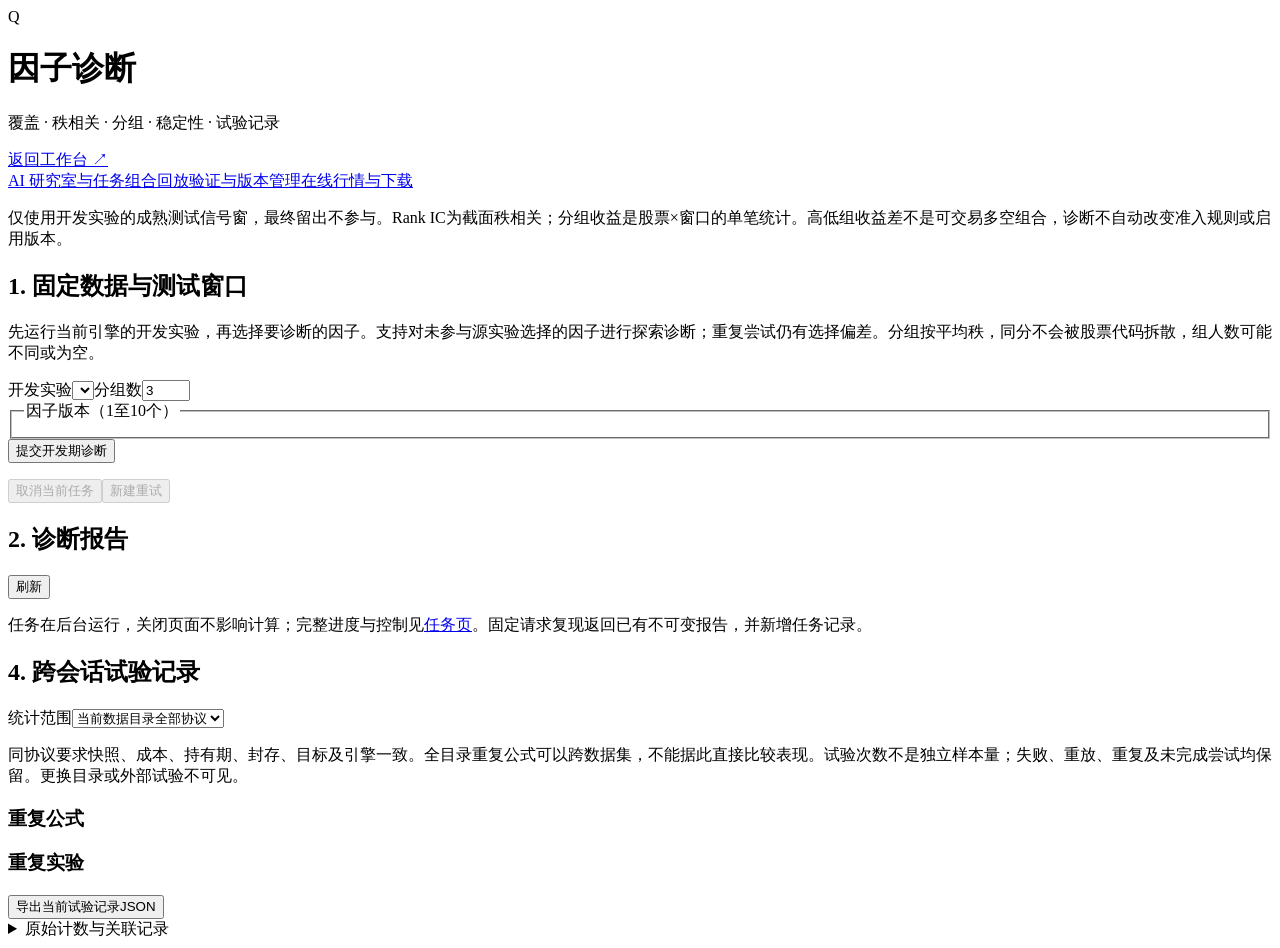
==== static/diagnostics.html @ 42b80e5a "feat: add factor diagnostics and harden model recovery and UI polling Add development-only factor IC" ====
<!doctype html>
<html lang="zh-CN"><head><meta charset="utf-8"><meta name="viewport" content="width=device-width,initial-scale=1"><title>Quantify · 因子诊断</title><link rel="stylesheet" href="/style.css"><link rel="stylesheet" href="/workspace.css"><script src="/task-watcher.js" defer></script><script src="/diagnostics.js" defer></script></head>
<body><header><span class="logo">Q</span><div><h1>因子诊断</h1><p>覆盖 · 秩相关 · 分组 · 稳定性 · 试验记录</p></div><a href="/workspace">返回工作台 ↗</a></header><main>
<nav><a href="/lab">AI 研究室与任务</a><a href="/portfolio">组合回放</a><a href="/strategies">验证与版本管理</a><a href="/market">在线行情与下载</a></nav>
<p class="notice">仅使用开发实验的成熟测试信号窗，最终留出不参与。Rank IC为截面秩相关；分组收益是股票×窗口的单笔统计。高低组收益差不是可交易多空组合，诊断不自动改变准入规则或启用版本。</p><p id="status" role="status" aria-live="polite"></p>
<section><h2>1. 固定数据与测试窗口</h2><p>先运行当前引擎的开发实验，再选择要诊断的因子。支持对未参与源实验选择的因子进行探索诊断；重复尝试仍有选择偏差。分组按平均秩，同分不会被股票代码拆散，组人数可能不同或为空。</p><form id="diagnostic-form"><div class="grid"><label>开发实验<select id="experiment" required></select></label><label>分组数<input id="group-count" type="number" min="2" max="10" value="3" required></label></div><fieldset><legend>因子版本（1至10个）</legend><div id="diagnostic-factors" class="factor-list"></div></fieldset><button type="submit">提交开发期诊断</button></form><p id="job-info" aria-live="polite"></p><button id="cancel" class="secondary" disabled>取消当前任务</button><button id="retry" class="secondary" disabled>新建重试</button></section>
<section><div class="section-head"><h2>2. 诊断报告</h2><button id="refresh" class="secondary">刷新</button></div><p>任务在后台运行，关闭页面不影响计算；完整进度与控制见<a href="/lab">任务页</a>。固定请求复现返回已有不可变报告，并新增任务记录。</p><div id="reports" class="table-wrap"></div></section>
<section id="result" hidden><h2>3. 证据与适用范围</h2><p id="result-note" class="notice"></p><div id="metrics" class="table-wrap"></div><h3>分组净收益（低分 → 高分）</h3><div id="groups" class="table-wrap"></div><h3>因子间秩相关（共同有效窗）</h3><div id="correlations" class="table-wrap"></div><h3>分年与测试块稳定性</h3><div id="stability" class="table-wrap"></div><details><summary>各信号窗与缺失原因</summary><div id="windows" class="table-wrap"></div></details><button id="replay" class="secondary">复现固定诊断</button><button id="export" class="secondary">导出完整报告JSON</button><details><summary>完整报告</summary><pre id="result-json"></pre></details></section>
<section><h2>4. 跨会话试验记录</h2><label>统计范围<select id="trial-scope"><option value="all">当前数据目录全部协议</option><option value="experiment">所选实验的相同协议</option></select></label><p>同协议要求快照、成本、持有期、封存、目标及引擎一致。全目录重复公式可以跨数据集，不能据此直接比较表现。试验次数不是独立样本量；失败、重放、重复及未完成尝试均保留。更换目录或外部试验不可见。</p><p id="trial-note" class="notice"></p><div id="trial-counts" class="table-wrap"></div><div id="trial-statuses" class="table-wrap"></div><h3>重复公式</h3><div id="trial-repeats" class="table-wrap"></div><h3>重复实验</h3><div id="trial-experiments" class="table-wrap"></div><button id="export-trials" class="secondary">导出当前试验记录JSON</button><details><summary>原始计数与关联记录</summary><pre id="trial-json"></pre></details></section>
</main></body></html>
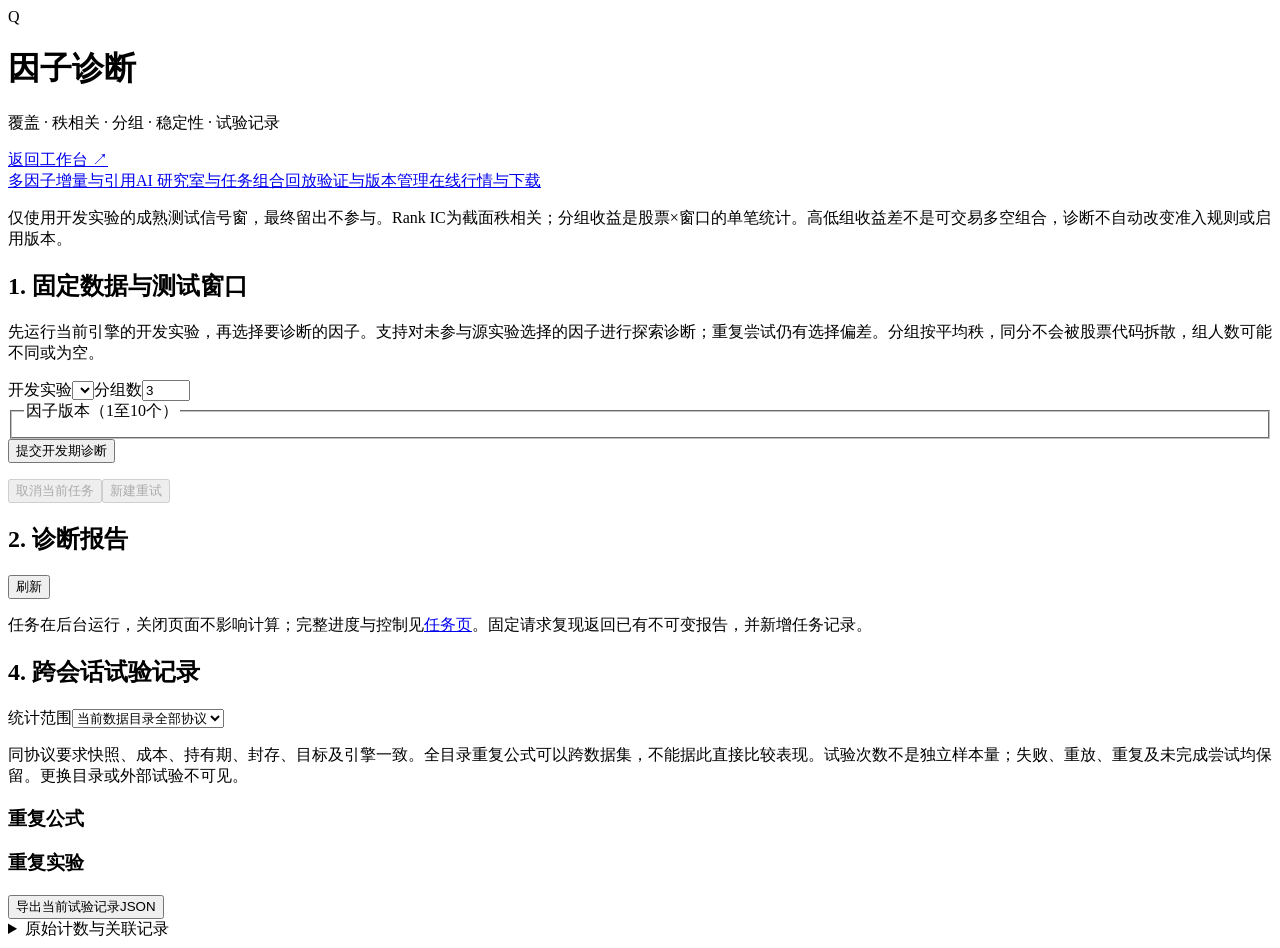
==== commit 7c4a9767: "feat: add versioned factor blends and incremental AI research - 支持不可变多因子组合，保存成分版本、精确权重及引用关系。 - 新增同窗口" ====
--- a/static/diagnostics.html
+++ b/static/diagnostics.html
@@ -1,7 +1,7 @@
 <!doctype html>
 <html lang="zh-CN"><head><meta charset="utf-8"><meta name="viewport" content="width=device-width,initial-scale=1"><title>Quantify · 因子诊断</title><link rel="stylesheet" href="/style.css"><link rel="stylesheet" href="/workspace.css"><script src="/task-watcher.js" defer></script><script src="/diagnostics.js" defer></script></head>
 <body><header><span class="logo">Q</span><div><h1>因子诊断</h1><p>覆盖 · 秩相关 · 分组 · 稳定性 · 试验记录</p></div><a href="/workspace">返回工作台 ↗</a></header><main>
-<nav><a href="/lab">AI 研究室与任务</a><a href="/portfolio">组合回放</a><a href="/strategies">验证与版本管理</a><a href="/market">在线行情与下载</a></nav>
+<nav><a href="/increments">多因子增量与引用</a><a href="/lab">AI 研究室与任务</a><a href="/portfolio">组合回放</a><a href="/strategies">验证与版本管理</a><a href="/market">在线行情与下载</a></nav>
 <p class="notice">仅使用开发实验的成熟测试信号窗，最终留出不参与。Rank IC为截面秩相关；分组收益是股票×窗口的单笔统计。高低组收益差不是可交易多空组合，诊断不自动改变准入规则或启用版本。</p><p id="status" role="status" aria-live="polite"></p>
 <section><h2>1. 固定数据与测试窗口</h2><p>先运行当前引擎的开发实验，再选择要诊断的因子。支持对未参与源实验选择的因子进行探索诊断；重复尝试仍有选择偏差。分组按平均秩，同分不会被股票代码拆散，组人数可能不同或为空。</p><form id="diagnostic-form"><div class="grid"><label>开发实验<select id="experiment" required></select></label><label>分组数<input id="group-count" type="number" min="2" max="10" value="3" required></label></div><fieldset><legend>因子版本（1至10个）</legend><div id="diagnostic-factors" class="factor-list"></div></fieldset><button type="submit">提交开发期诊断</button></form><p id="job-info" aria-live="polite"></p><button id="cancel" class="secondary" disabled>取消当前任务</button><button id="retry" class="secondary" disabled>新建重试</button></section>
 <section><div class="section-head"><h2>2. 诊断报告</h2><button id="refresh" class="secondary">刷新</button></div><p>任务在后台运行，关闭页面不影响计算；完整进度与控制见<a href="/lab">任务页</a>。固定请求复现返回已有不可变报告，并新增任务记录。</p><div id="reports" class="table-wrap"></div></section>
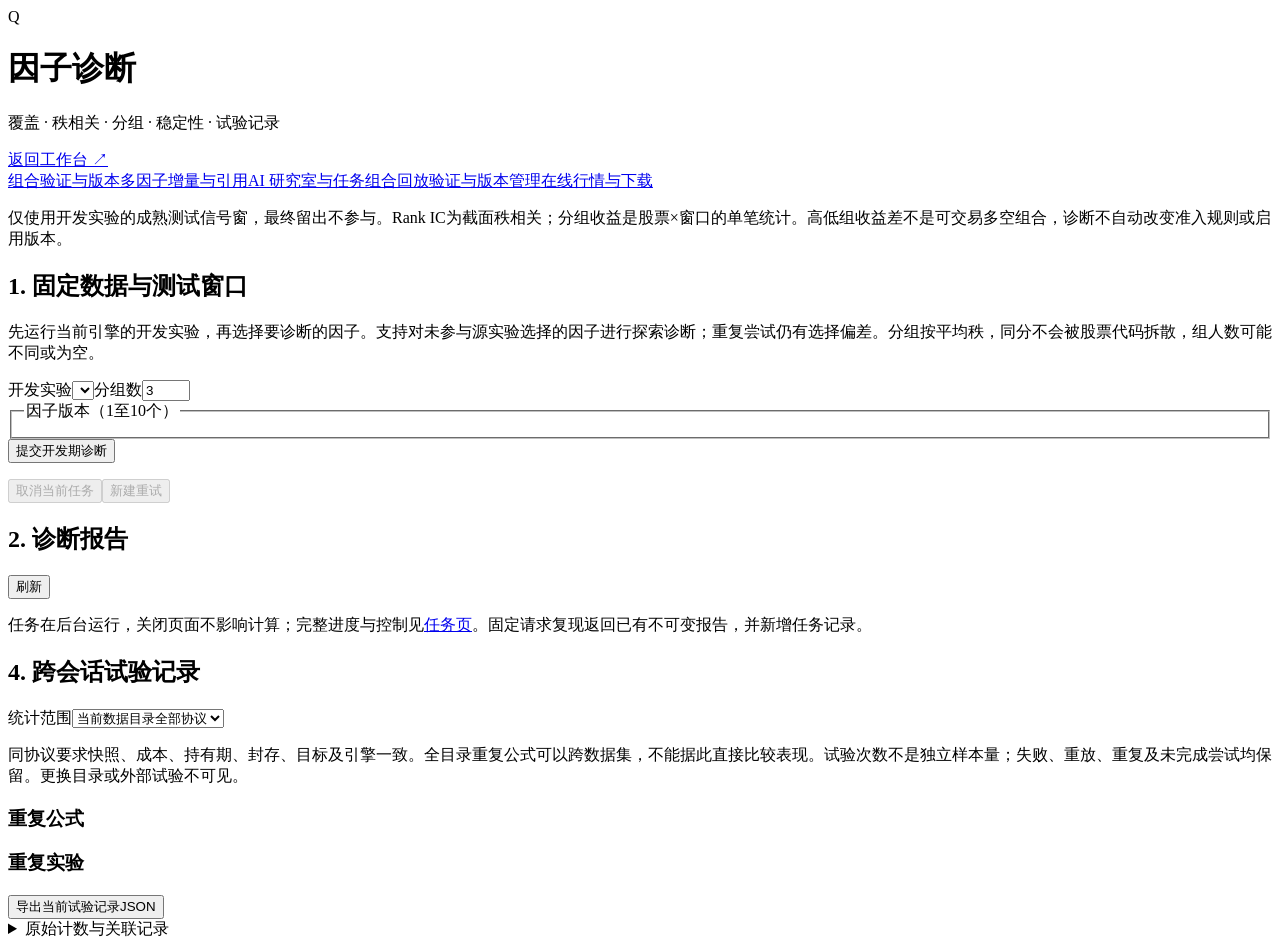
==== commit 1fa0a8e8: "feat: add independent portfolio validation and manual lifecycle - 冻结组合定义、数据、资金、费用、调仓规则、参照与准入政策。 - 在独" ====
--- a/static/diagnostics.html
+++ b/static/diagnostics.html
@@ -1,7 +1,7 @@
 <!doctype html>
 <html lang="zh-CN"><head><meta charset="utf-8"><meta name="viewport" content="width=device-width,initial-scale=1"><title>Quantify · 因子诊断</title><link rel="stylesheet" href="/style.css"><link rel="stylesheet" href="/workspace.css"><script src="/task-watcher.js" defer></script><script src="/diagnostics.js" defer></script></head>
 <body><header><span class="logo">Q</span><div><h1>因子诊断</h1><p>覆盖 · 秩相关 · 分组 · 稳定性 · 试验记录</p></div><a href="/workspace">返回工作台 ↗</a></header><main>
-<nav><a href="/increments">多因子增量与引用</a><a href="/lab">AI 研究室与任务</a><a href="/portfolio">组合回放</a><a href="/strategies">验证与版本管理</a><a href="/market">在线行情与下载</a></nav>
+<nav><a href="/portfolio-validation">组合验证与版本</a><a href="/increments">多因子增量与引用</a><a href="/lab">AI 研究室与任务</a><a href="/portfolio">组合回放</a><a href="/strategies">验证与版本管理</a><a href="/market">在线行情与下载</a></nav>
 <p class="notice">仅使用开发实验的成熟测试信号窗，最终留出不参与。Rank IC为截面秩相关；分组收益是股票×窗口的单笔统计。高低组收益差不是可交易多空组合，诊断不自动改变准入规则或启用版本。</p><p id="status" role="status" aria-live="polite"></p>
 <section><h2>1. 固定数据与测试窗口</h2><p>先运行当前引擎的开发实验，再选择要诊断的因子。支持对未参与源实验选择的因子进行探索诊断；重复尝试仍有选择偏差。分组按平均秩，同分不会被股票代码拆散，组人数可能不同或为空。</p><form id="diagnostic-form"><div class="grid"><label>开发实验<select id="experiment" required></select></label><label>分组数<input id="group-count" type="number" min="2" max="10" value="3" required></label></div><fieldset><legend>因子版本（1至10个）</legend><div id="diagnostic-factors" class="factor-list"></div></fieldset><button type="submit">提交开发期诊断</button></form><p id="job-info" aria-live="polite"></p><button id="cancel" class="secondary" disabled>取消当前任务</button><button id="retry" class="secondary" disabled>新建重试</button></section>
 <section><div class="section-head"><h2>2. 诊断报告</h2><button id="refresh" class="secondary">刷新</button></div><p>任务在后台运行，关闭页面不影响计算；完整进度与控制见<a href="/lab">任务页</a>。固定请求复现返回已有不可变报告，并新增任务记录。</p><div id="reports" class="table-wrap"></div></section>
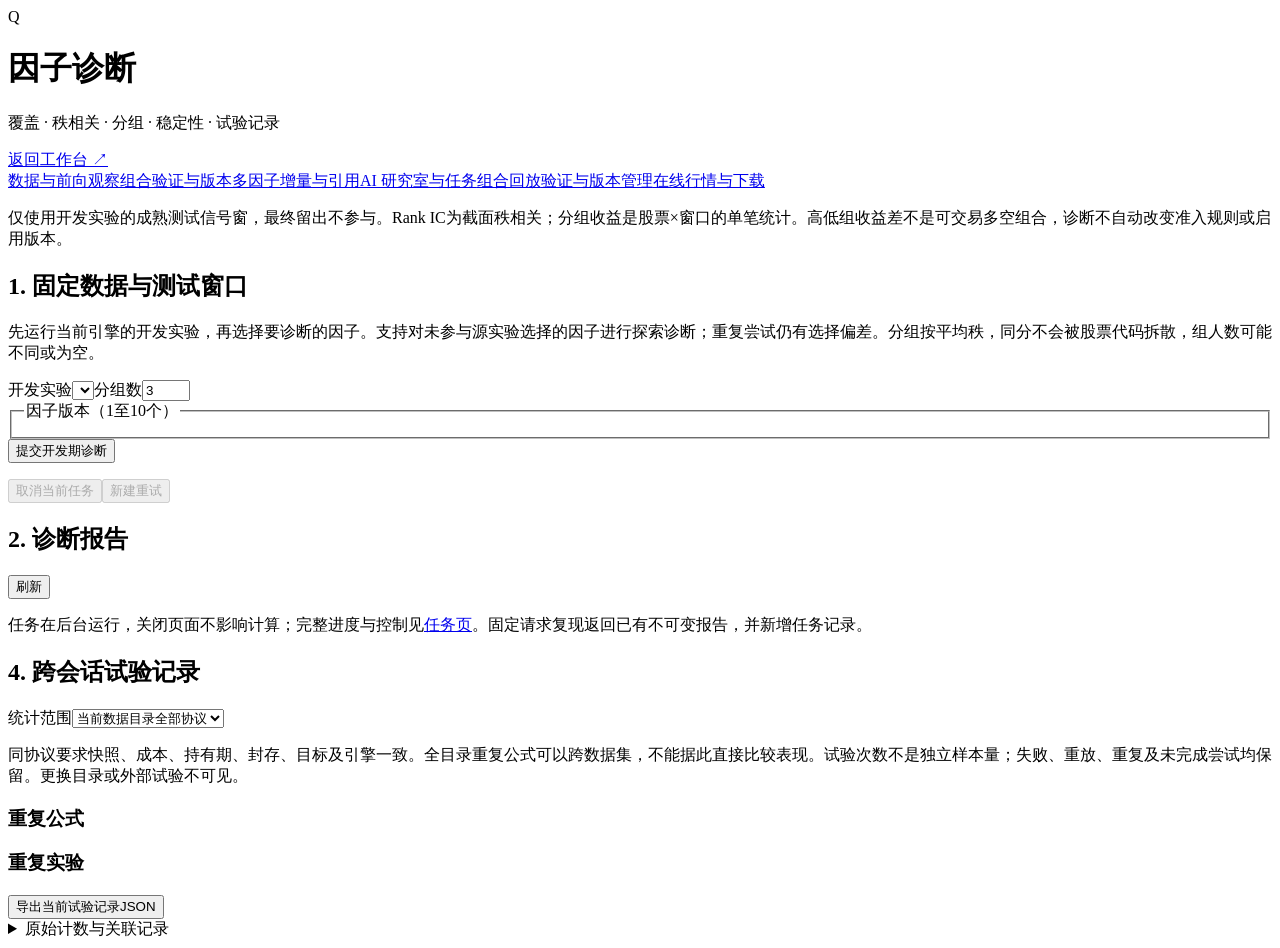
==== commit 5c5e8aeb: "feat: add opt-in data pipelines and forward portfolio observation - 新增数据流水线，串联来源追加、时点检查、月度派生、单笔信号和成熟" ====
--- a/static/diagnostics.html
+++ b/static/diagnostics.html
@@ -1,7 +1,7 @@
 <!doctype html>
 <html lang="zh-CN"><head><meta charset="utf-8"><meta name="viewport" content="width=device-width,initial-scale=1"><title>Quantify · 因子诊断</title><link rel="stylesheet" href="/style.css"><link rel="stylesheet" href="/workspace.css"><script src="/task-watcher.js" defer></script><script src="/diagnostics.js" defer></script></head>
 <body><header><span class="logo">Q</span><div><h1>因子诊断</h1><p>覆盖 · 秩相关 · 分组 · 稳定性 · 试验记录</p></div><a href="/workspace">返回工作台 ↗</a></header><main>
-<nav><a href="/portfolio-validation">组合验证与版本</a><a href="/increments">多因子增量与引用</a><a href="/lab">AI 研究室与任务</a><a href="/portfolio">组合回放</a><a href="/strategies">验证与版本管理</a><a href="/market">在线行情与下载</a></nav>
+<nav><a href="/forward">数据与前向观察</a><a href="/portfolio-validation">组合验证与版本</a><a href="/increments">多因子增量与引用</a><a href="/lab">AI 研究室与任务</a><a href="/portfolio">组合回放</a><a href="/strategies">验证与版本管理</a><a href="/market">在线行情与下载</a></nav>
 <p class="notice">仅使用开发实验的成熟测试信号窗，最终留出不参与。Rank IC为截面秩相关；分组收益是股票×窗口的单笔统计。高低组收益差不是可交易多空组合，诊断不自动改变准入规则或启用版本。</p><p id="status" role="status" aria-live="polite"></p>
 <section><h2>1. 固定数据与测试窗口</h2><p>先运行当前引擎的开发实验，再选择要诊断的因子。支持对未参与源实验选择的因子进行探索诊断；重复尝试仍有选择偏差。分组按平均秩，同分不会被股票代码拆散，组人数可能不同或为空。</p><form id="diagnostic-form"><div class="grid"><label>开发实验<select id="experiment" required></select></label><label>分组数<input id="group-count" type="number" min="2" max="10" value="3" required></label></div><fieldset><legend>因子版本（1至10个）</legend><div id="diagnostic-factors" class="factor-list"></div></fieldset><button type="submit">提交开发期诊断</button></form><p id="job-info" aria-live="polite"></p><button id="cancel" class="secondary" disabled>取消当前任务</button><button id="retry" class="secondary" disabled>新建重试</button></section>
 <section><div class="section-head"><h2>2. 诊断报告</h2><button id="refresh" class="secondary">刷新</button></div><p>任务在后台运行，关闭页面不影响计算；完整进度与控制见<a href="/lab">任务页</a>。固定请求复现返回已有不可变报告，并新增任务记录。</p><div id="reports" class="table-wrap"></div></section>
